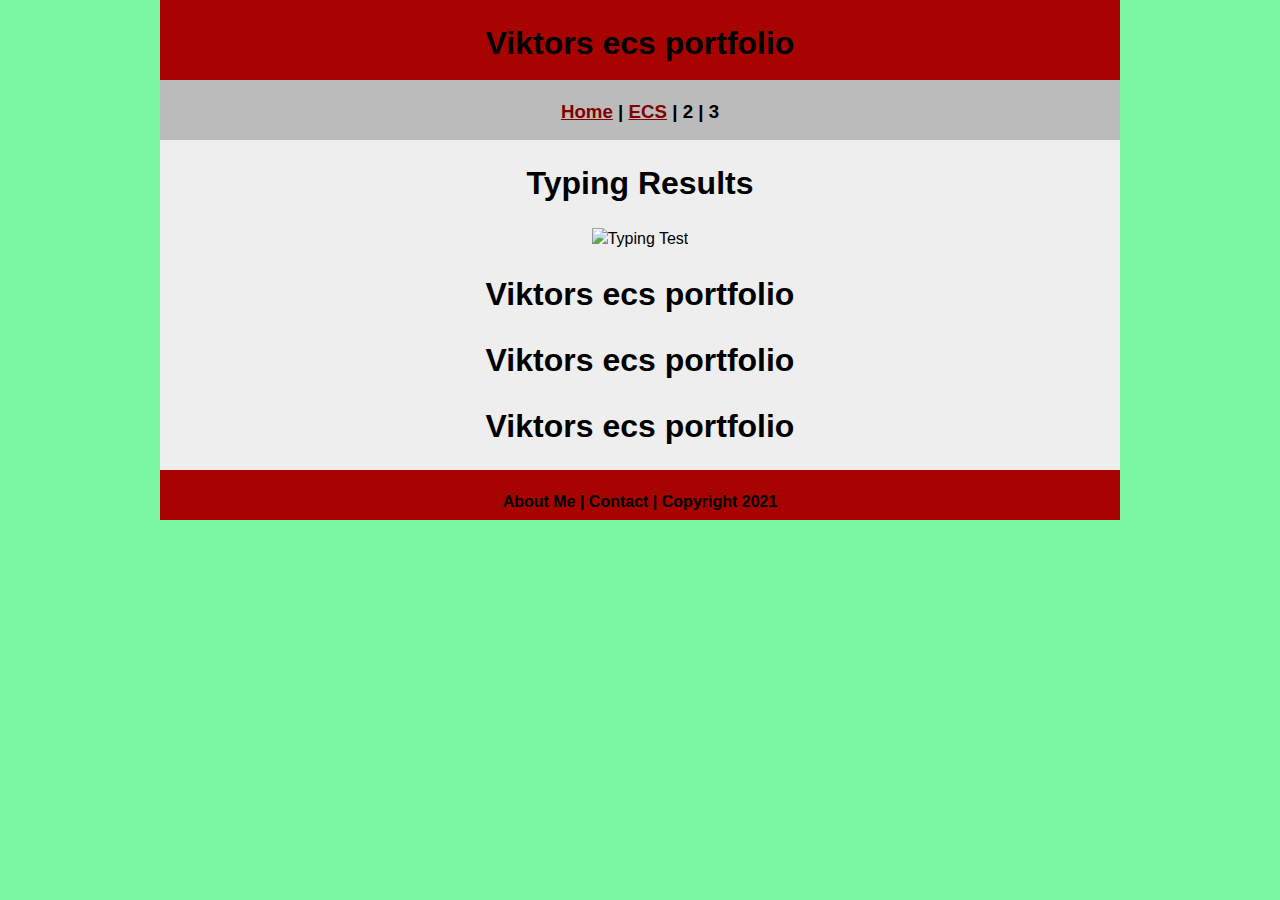
==== ecs/index.html @ 7a5d0ff1 "Update index.html" ====
<!DOCTYPE html>
<html class="homePage">
<head>
	<!-- This is a comment! Text here will be ignored by the browser. -->
	<meta charset="UTF-8">
	<title>Viktors ecs portfolio</title>
	<link href="../myCSS.css" rel="stylesheet" type="text/css">
</head>
<body>
<div class="container">
  <div class="header">
  	<h1>Viktors ecs portfolio</h1>
  </div>
  <div class="nav">
    <h3><a href="../index.html">Home</a> | <a href="index.html">ECS</a> | 2 | 3</h3>
  </div>
  <div class="content"> 
         <h1>Typing Results</h1>
	  <img src="../images/typing.png" alt="Typing Test" width="960" height="500">
         <h1>Viktors ecs portfolio</h1>
	 <h1>Viktors ecs portfolio</h1>
	 <h1>Viktors ecs portfolio</h1>
  </div>
  <div class="footer">
    <h4>About Me | Contact | Copyright 2021</h4>
  </div>
</div>
</body>
</html>
---- myCSS.css ----
@charset "UTF-8";
/* This is a comment! Text here will be ignored by the browser. */
body {
     font: 100%/1.4 Avantgarde, TeX Gyre Adventor, URW Gothic L, sans-serif;
     background-color: #FFFFFF;
     margin: 0;
     padding: 0;
     color: #000;
}

a:link {
     color: #820100;
}
a:visited {
     color: #000;
}
a:hover, a:active, a:focus { 
     text-decoration: underline;
}
.homePage {
	background: #7AF5A1;
}
.container {
	width: 960px;
	margin: 0 auto;
}
.header {
	background: #A70401;
	text-align: center;
	margin: 0px;
	padding: 5;
	float: left;
	width: 100%;
	height: 80px;
	
}
.nav {
	background: #BBBBBB;
	margin: 0px;
	padding: 5;
	float: left;
	width: 100%;
	height: 60px;
	text-align: center;
}
.content {
	background: #EEEEEE;
	margin: 0px;
	float: left;
	width: 100%;
	text-align: center;
}
.footer {
	background: #A70401;
	margin: 0px;
	padding: 5;
	float: left;
	width: 100%;
	height: 50px;
	text-align: center;
}
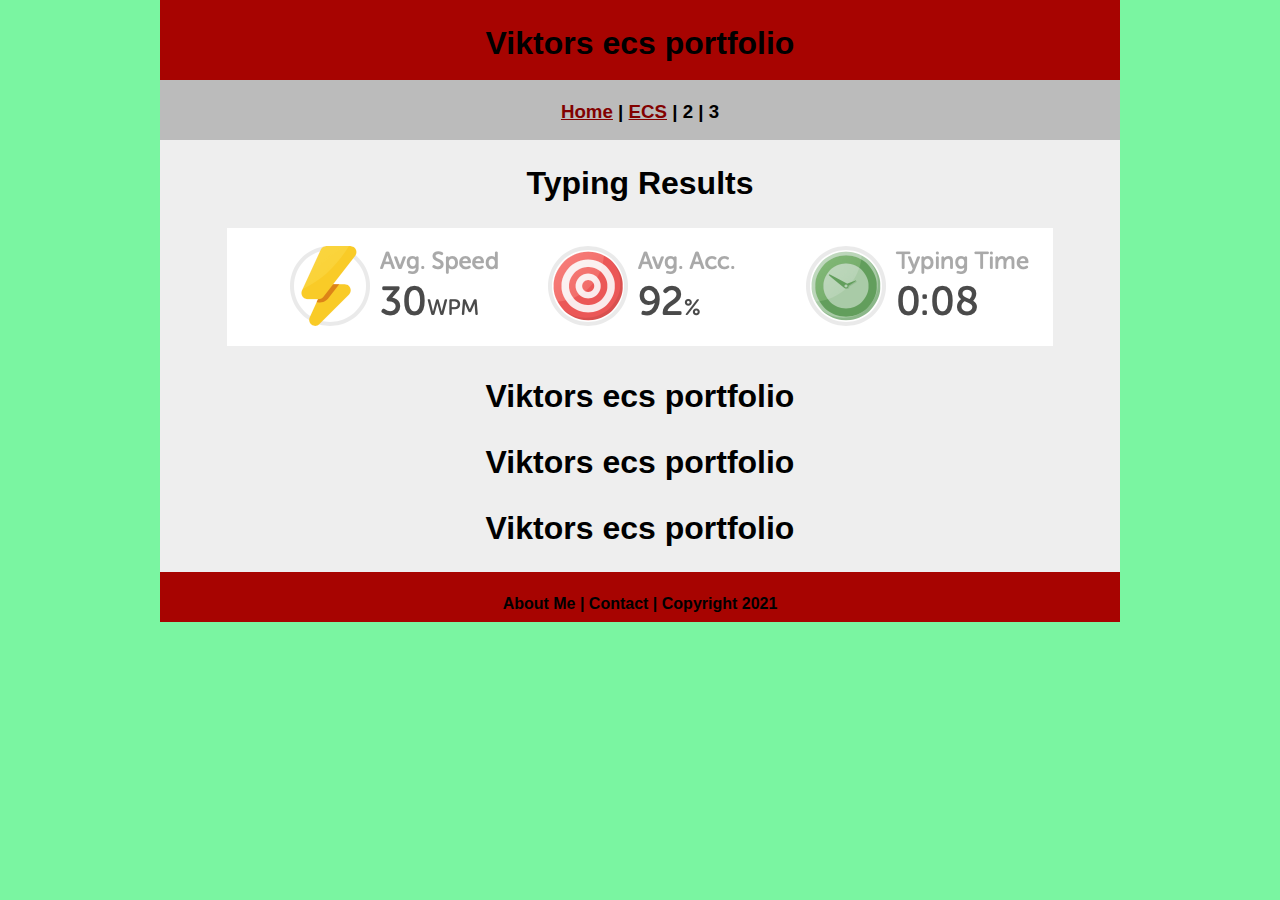
==== commit ad5acaa6: "Update index.html" ====
--- a/ecs/index.html
+++ b/ecs/index.html
@@ -16,7 +16,7 @@
   </div>
   <div class="content"> 
          <h1>Typing Results</h1>
-	  <img src="../images/typing.png" alt="Typing Test" width="960" height="500">
+	  <img src="../images/typing.png" alt="Typing Test" width="826 " height="118"> 
          <h1>Viktors ecs portfolio</h1>
 	 <h1>Viktors ecs portfolio</h1>
 	 <h1>Viktors ecs portfolio</h1>
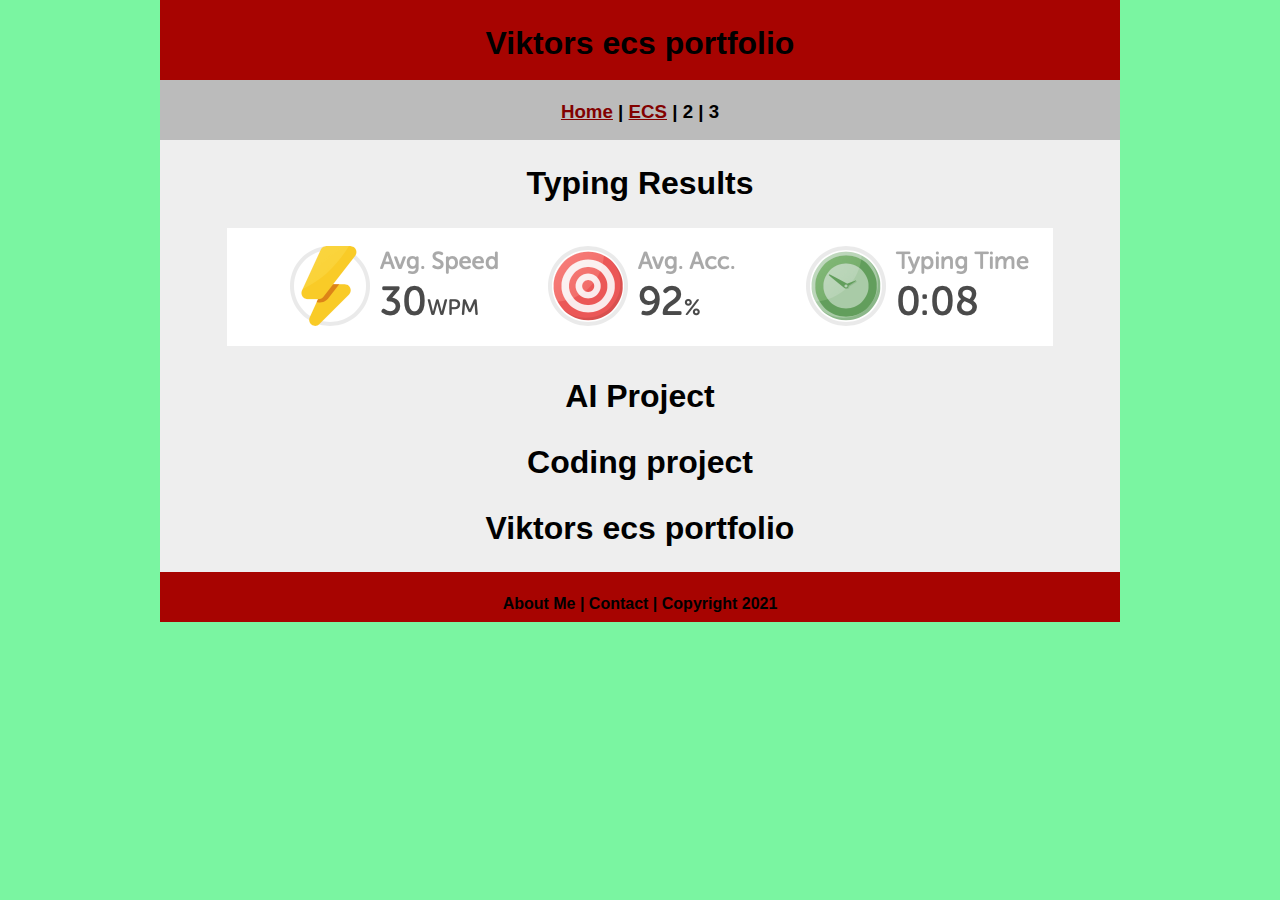
==== commit a7f385d3: "Update index.html" ====
--- a/ecs/index.html
+++ b/ecs/index.html
@@ -17,8 +17,8 @@
   <div class="content"> 
          <h1>Typing Results</h1>
 	  <img src="../images/typing.png" alt="Typing Test" width="826 " height="118"> 
-         <h1>Viktors ecs portfolio</h1>
-	 <h1>Viktors ecs portfolio</h1>
+         <h1>AI Project</h1>
+	 <h1>Coding project</h1>
 	 <h1>Viktors ecs portfolio</h1>
   </div>
   <div class="footer">
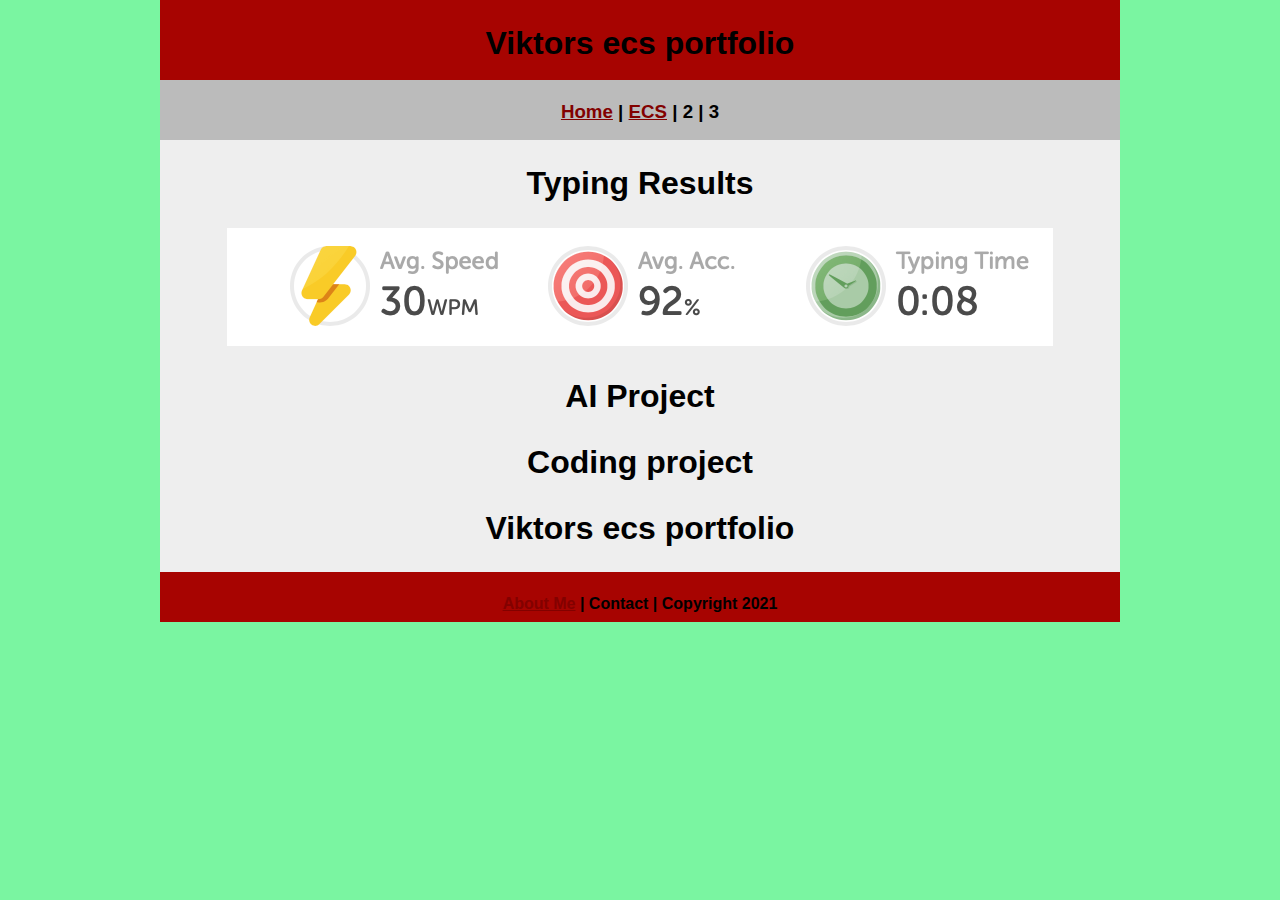
==== commit 8f3f78ca: "Update index.html" ====
--- a/ecs/index.html
+++ b/ecs/index.html
@@ -22,7 +22,7 @@
 	 <h1>Viktors ecs portfolio</h1>
   </div>
   <div class="footer">
-    <h4>About Me | Contact | Copyright 2021</h4>
+<h4><a href="../aboutme.html">About Me</a> | Contact | Copyright 2021</h4>
   </div>
 </div>
 </body>
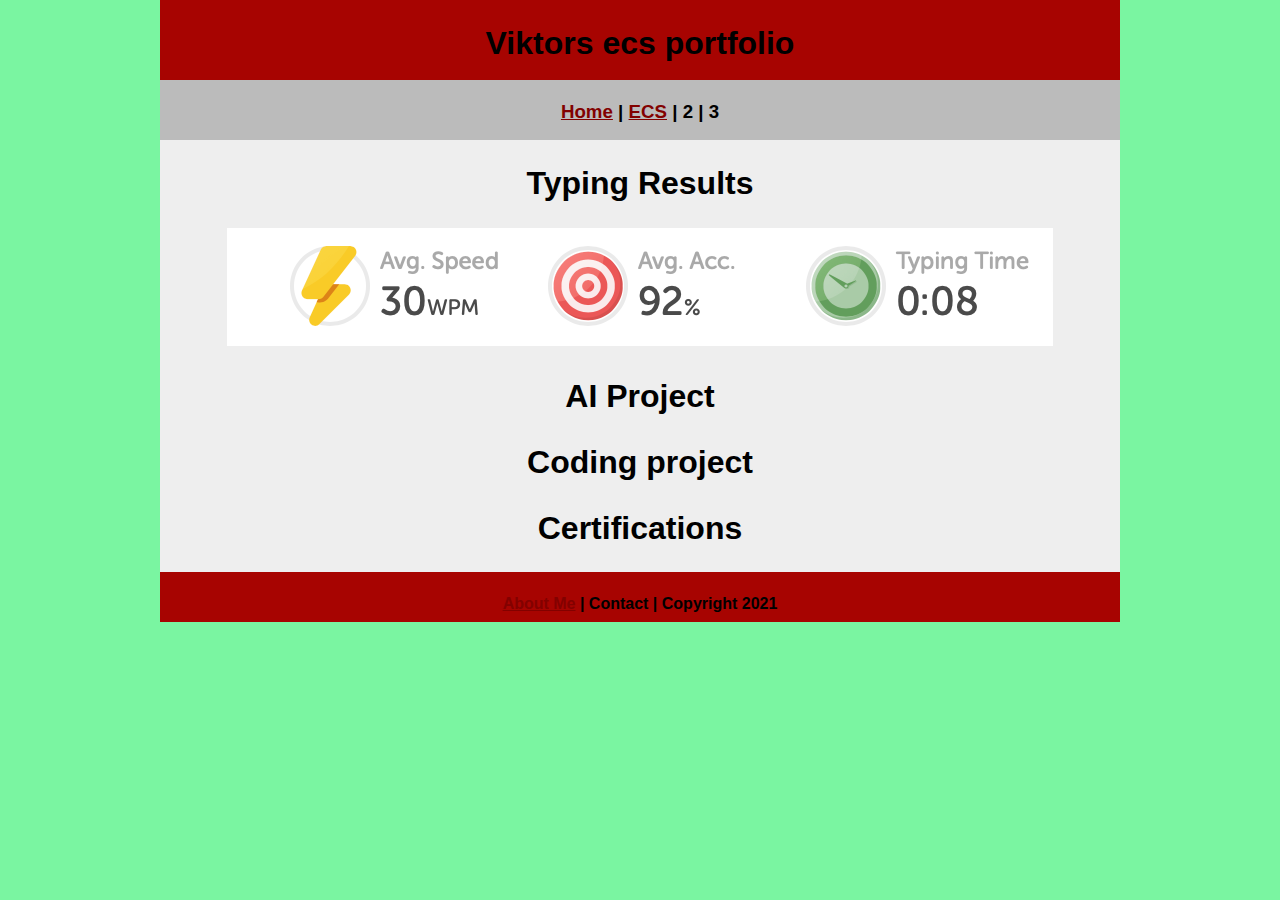
==== commit b2eb1782: "Update index.html" ====
--- a/ecs/index.html
+++ b/ecs/index.html
@@ -19,7 +19,7 @@
 	  <img src="../images/typing.png" alt="Typing Test" width="826 " height="118"> 
          <h1>AI Project</h1>
 	 <h1>Coding project</h1>
-	 <h1>Viktors ecs portfolio</h1>
+	 <h1>Certifications</h1>
   </div>
   <div class="footer">
 <h4><a href="../aboutme.html">About Me</a> | Contact | Copyright 2021</h4>
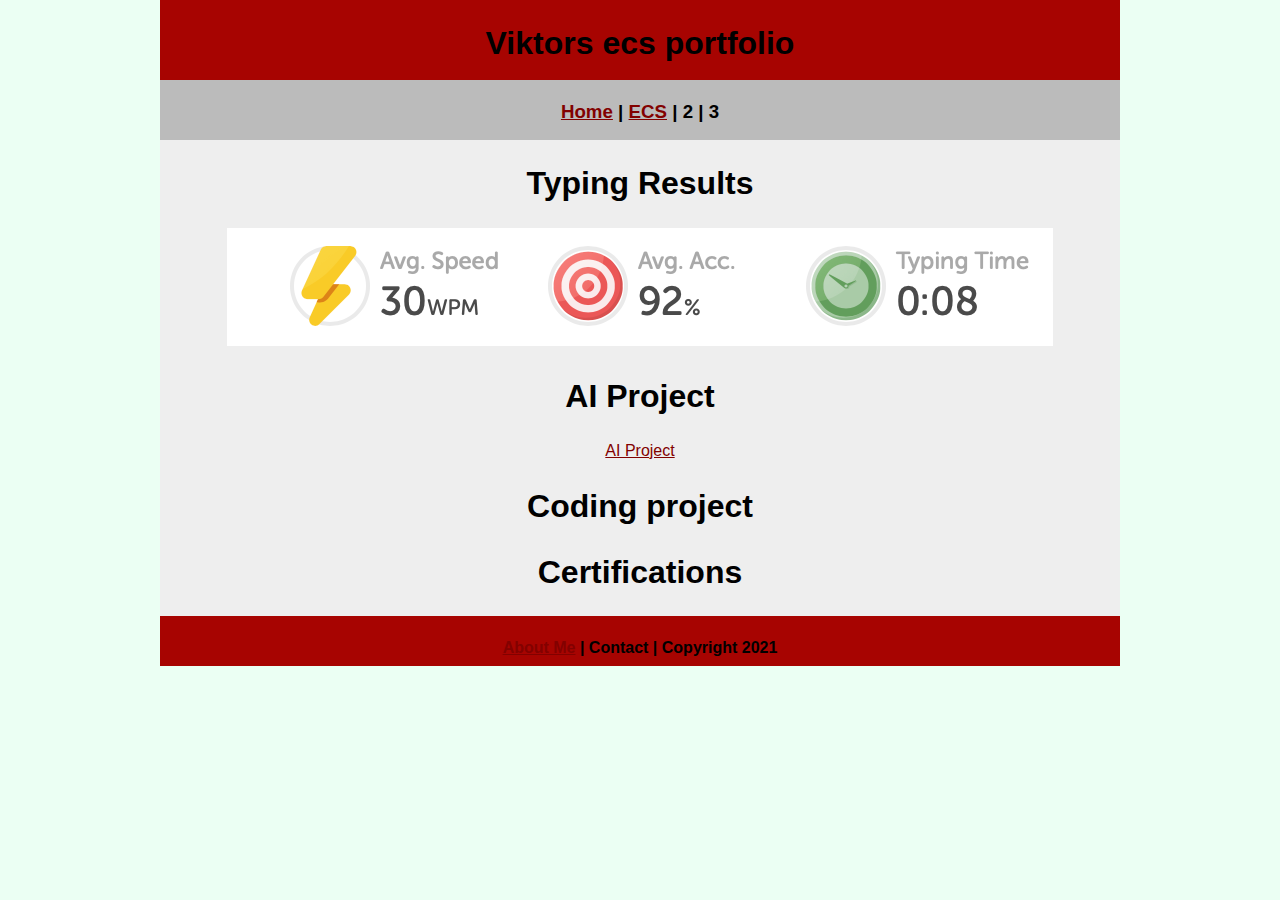
==== commit 8d821dc5: "Update index.html" ====
--- a/ecs/index.html
+++ b/ecs/index.html
@@ -18,6 +18,7 @@
          <h1>Typing Results</h1>
 	  <img src="../images/typing.png" alt="Typing Test" width="826 " height="118"> 
          <h1>AI Project</h1>
+	  <a href="BCI.pdf">AI Project</a>
 	 <h1>Coding project</h1>
 	 <h1>Certifications</h1>
   </div>
--- a/myCSS.css
+++ b/myCSS.css
@@ -18,7 +18,7 @@
      text-decoration: underline;
 }
 .homePage {
-	background: #7AF5A1;
+	background: #EBFFF3;
 }
 .container {
 	width: 960px;
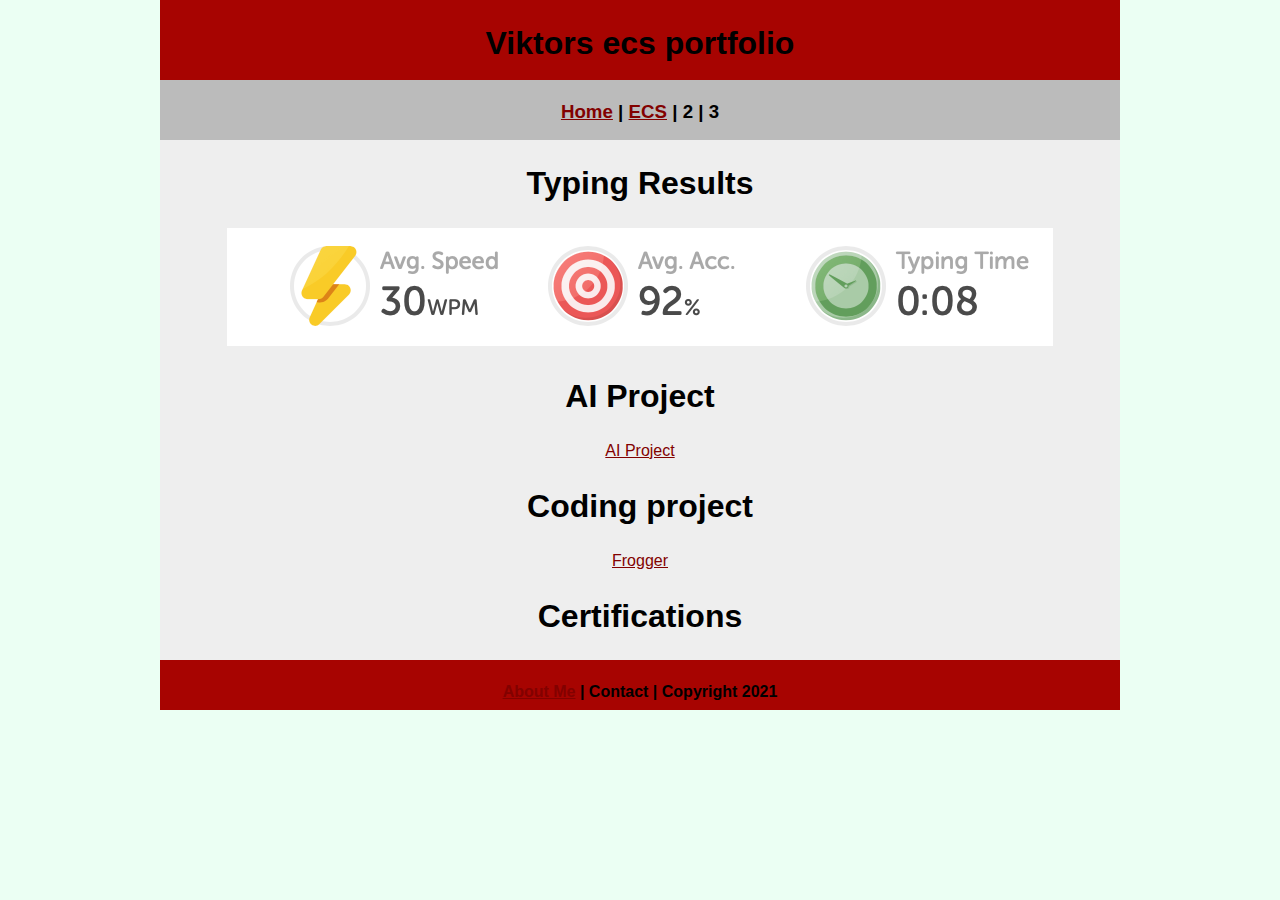
==== commit 5766682b: "Update index.html" ====
--- a/ecs/index.html
+++ b/ecs/index.html
@@ -20,6 +20,7 @@
          <h1>AI Project</h1>
 	  <a href="BCI.pdf">AI Project</a>
 	 <h1>Coding project</h1>
+	  <a href="https://github.com/ViktorOblezov/portfolio-2022/blob/gh-pages/ecs/final_project.pde.zip"> Frogger</a>
 	 <h1>Certifications</h1>
   </div>
   <div class="footer">
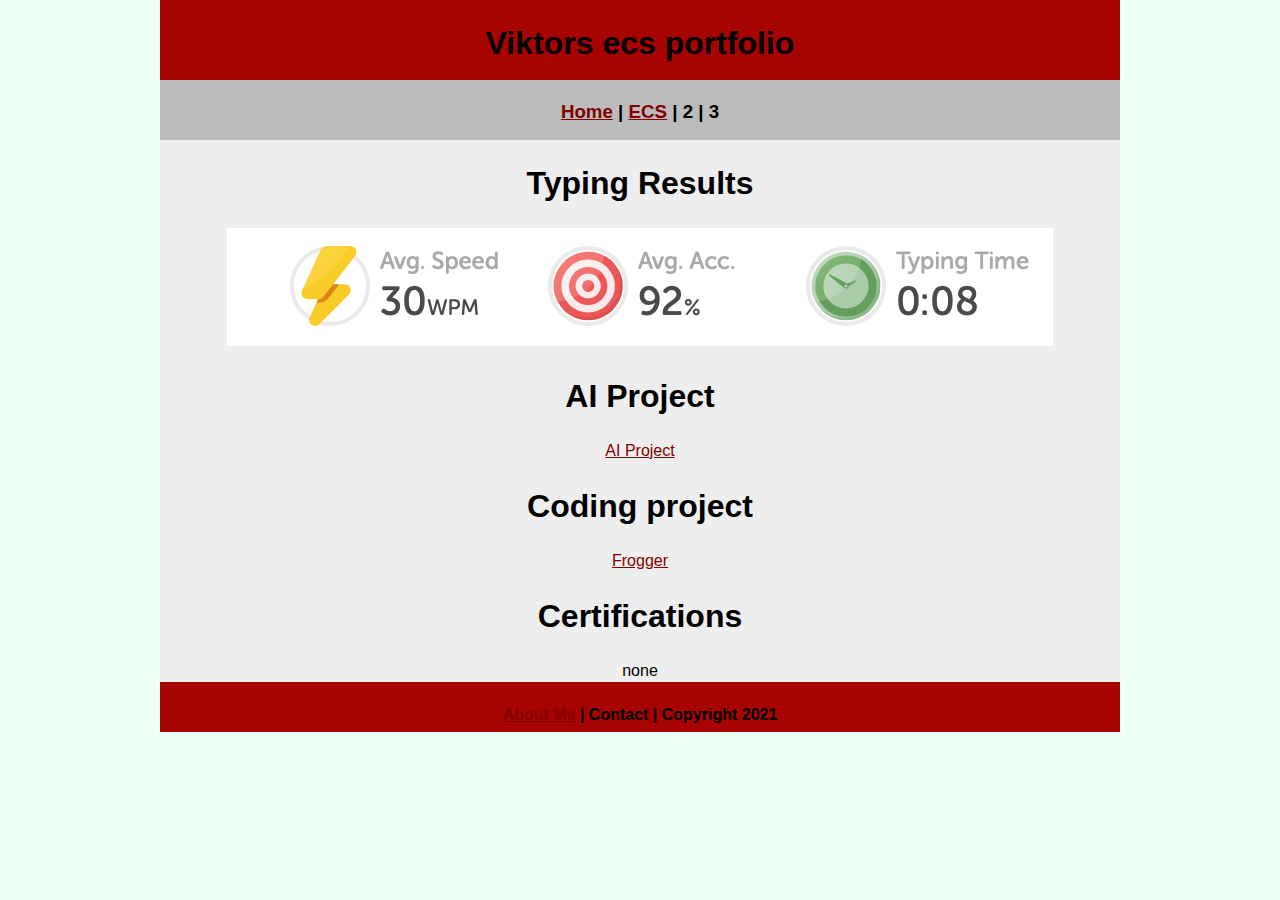
==== commit e7848f8e: "Update index.html" ====
--- a/ecs/index.html
+++ b/ecs/index.html
@@ -22,6 +22,7 @@
 	 <h1>Coding project</h1>
 	  <a href="https://github.com/ViktorOblezov/portfolio-2022/blob/gh-pages/ecs/final_project.pde.zip"> Frogger</a>
 	 <h1>Certifications</h1>
+	  none
   </div>
   <div class="footer">
 <h4><a href="../aboutme.html">About Me</a> | Contact | Copyright 2021</h4>
